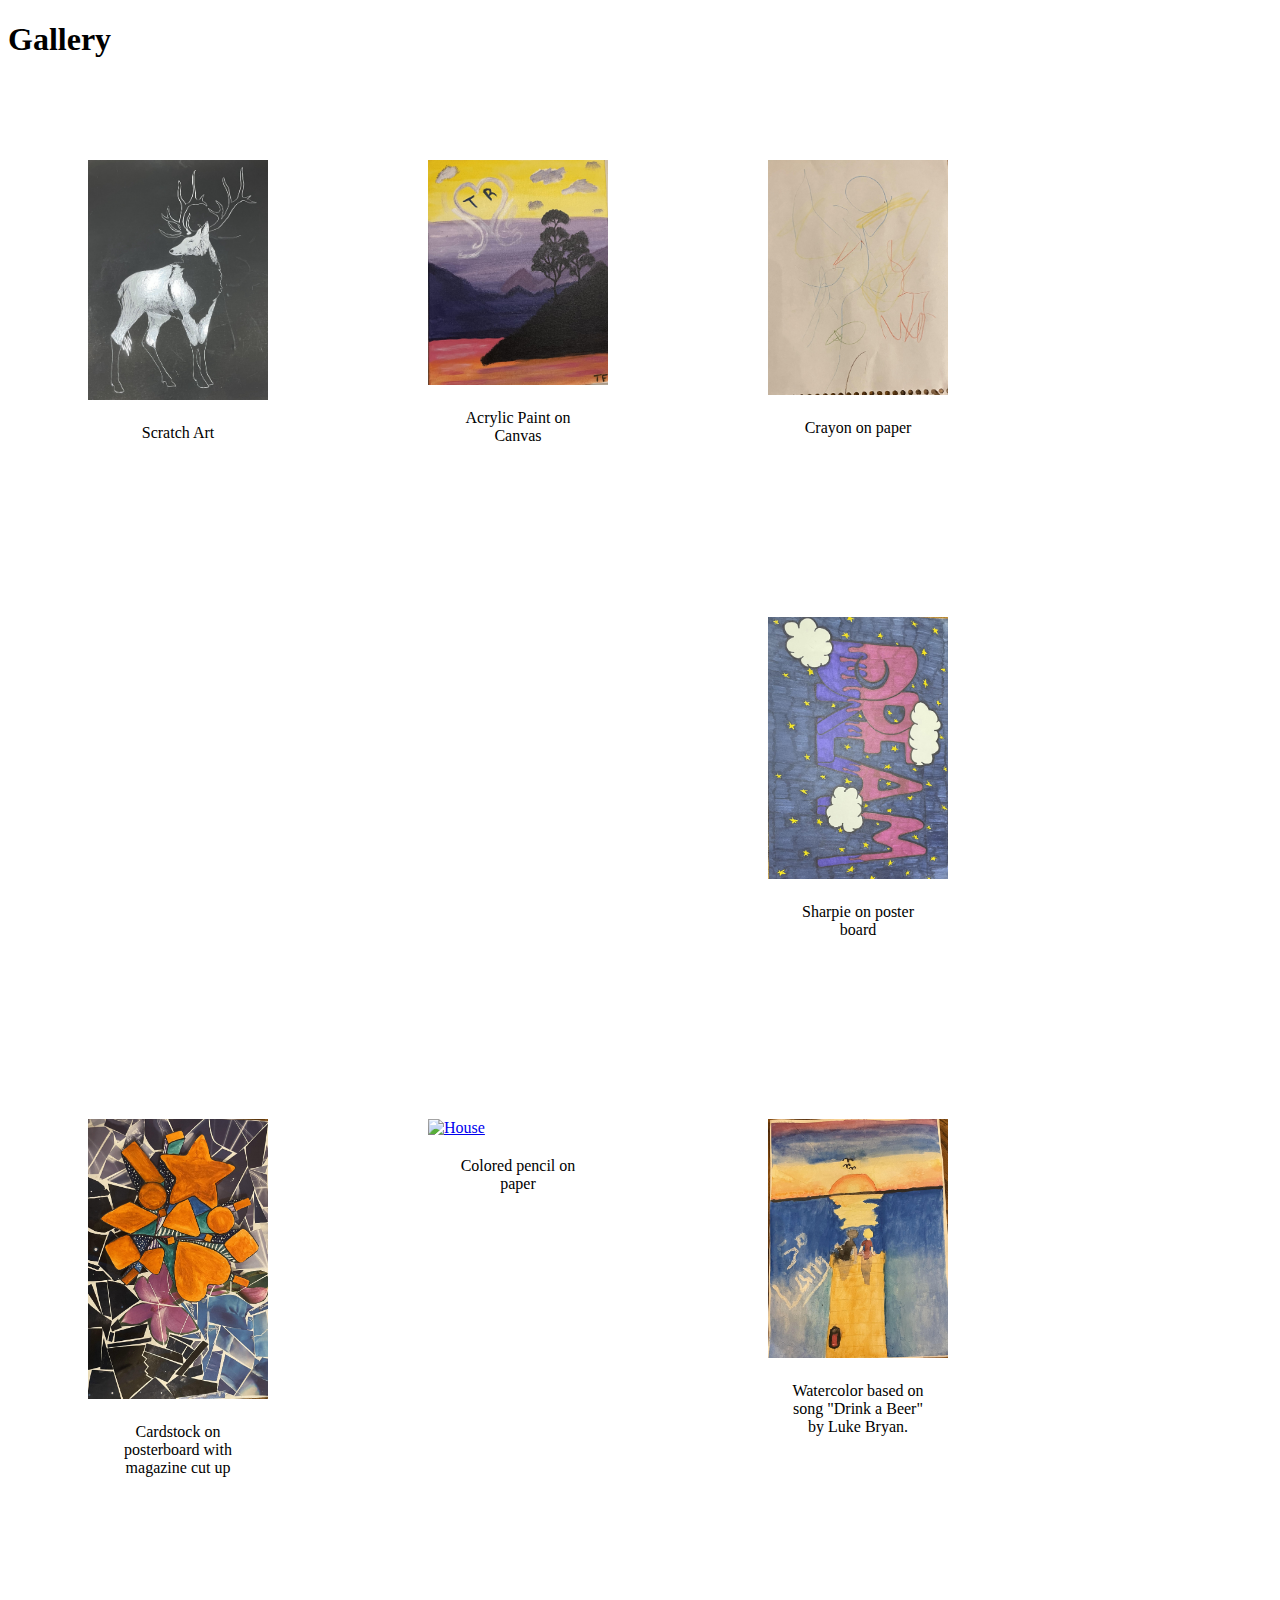
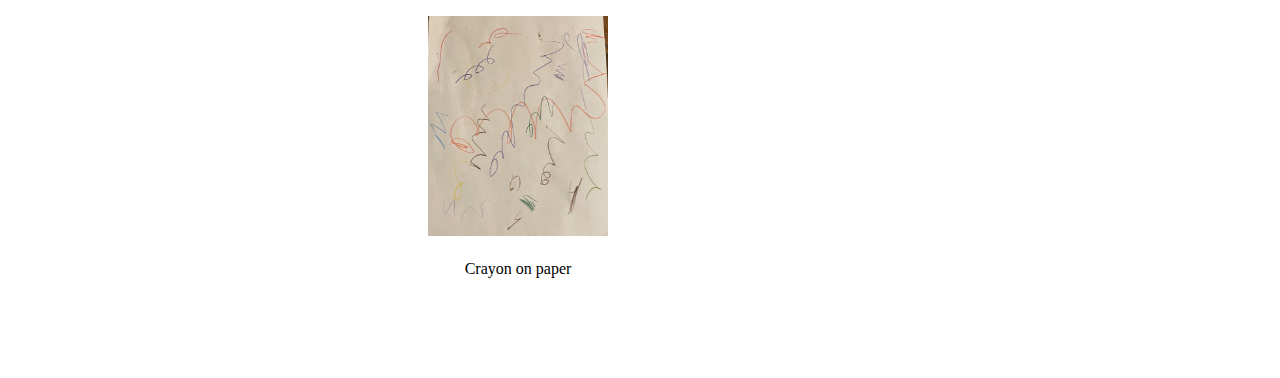
==== index.html.html @ a05f6ad2 "Add files via upload" ====
<!DOCTYPE html>
<html lang="en">
<head>
    <meta charset="UTF-8">
	<meta name="viewport" content="width=device-width, initial-scale=1.0">
    <title>Gallery</title>
    <link rel="stylesheet" href="css/css-style3.css" type="text/css">
	<header> 
		<h1>Gallery</h1>
	 </header>
    <main>
        <!-- Gallery section -->
	<section>
		<div class="gallery">
			<a href="images/deer-min.jpeg">
			<img src="images/deer-min.jpeg" alt="Deer" width="200" height="300">
				</a>
			<div class="desc">Scratch Art</div>
		</div>

		<div class="gallery">
			<a href="images/sunset-min.jpeg">
			<img src="images/sunset-min.jpeg" alt="Sunset" width="200" height="300">
				</a>
			<div class="desc"> Acrylic Paint on Canvas</div>
		</div>

		<div class="gallery">
			<a href="images/scribbles1-min.jpeg">
			<img src="images/scribbles1-min.jpeg" alt="Scribbles" width="200" height="300">
				</a>
			<div class="desc">Crayon on paper</div>
		</div>

		<div class="gallery">
			<a href="images/dream-min.jpeg">
			<img src="images/dream-min.jpeg" alt="Dream" width="200" height="300">
				</a>
			<div class="desc">Sharpie on poster board</div>
		</div>
	
		<div class="gallery">
			<a href="images/3D-min.jpeg">
			<img src="images/3D-min.jpeg" alt="3D" width="200" height="300">
				</a>
			<div class="desc">Cardstock on posterboard with magazine cut up</div>
		</div>
		
		<div class="gallery">
			<a href="images/house-min.jpeg">
			<img src="images/house-min.jpeg" alt="House" width="200" height="300">
				</a>
			<div class="desc">Colored pencil on paper</div>
		</div>
	
		<div class="gallery">
			<a href="images/pier-min.jpeg">
			<img src="images/pier-min.jpeg" alt="Pier" width="200" height="300">
				</a>
			<div class="desc">Watercolor based on song "Drink a Beer" by Luke Bryan.</div>
		</div>
	
		<div class="gallery">
			<a href="images/scribbles2-min.jpeg">
			<img src="images/scribbles2-min.jpeg" alt="Scribbles" width="200" height="300">
				</a>
			<div class="desc">Crayon on paper</div>
		</div>
		</section>
	</main>
</body>
</html>
---- css/css-style3.css ----
/* Gallery styles */

div.gallery {
			margin: 80px;
			float: left;
			width: 180px;
}

		div.gallery:hover {
}

		div.gallery img {
			width: 100%;
			height: auto;
}

		div.desc {
			padding: 20px;
			padding: 20px;
			text-align: center;

/* Heading styles */

h1{
    color: blue;
	position: relative;
	top: 30px;
}

/* Body styles */
body {
    font-family: 'Arial Rounded MT Bold', 'Lucida Calligraphy', serif;
    font-size: 50px;
    color: black;
    text-align: center;
    background-size: cover;
	position: relative;
	top: 30px;
}

/* Navigation link styles */
nav ul li a {
    font-size: 50px;
    color: black;
    margin: 500px;
    padding: 300px;
    border-width: 100px;
    text-decoration: none;
	position: relative;
	top: 50px;
}

/* Navigation link hover styles */
nav ul li a:hover {
    color: purple;
}

img {
  max-width: 50%;
  height: auto;
}

responsive {
  padding: 0 6px;
  float: left;
  width: 24.99999%;
}

#grad {
	background: linear-gradient(to bottom right, rgb(13, 11, 136) 9.4%, rgb(86, 255, 248) 78.4%);
}
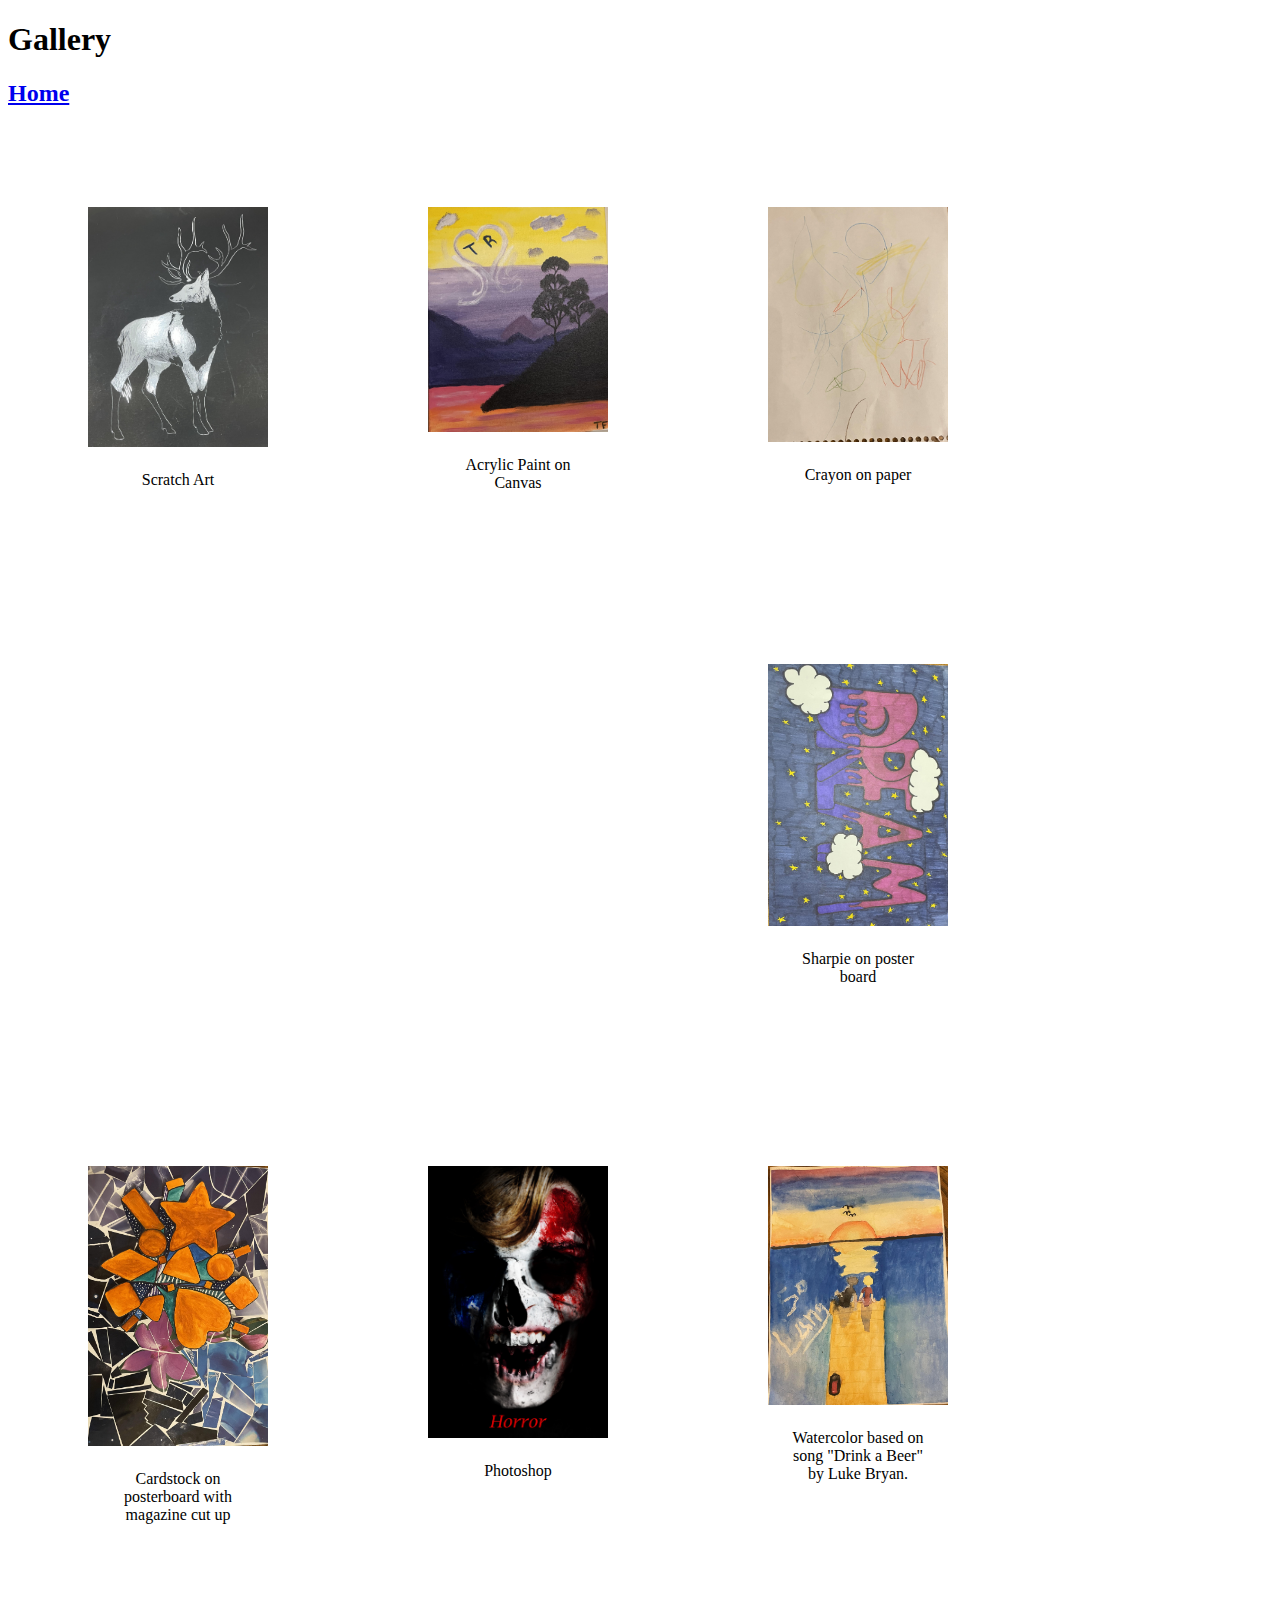
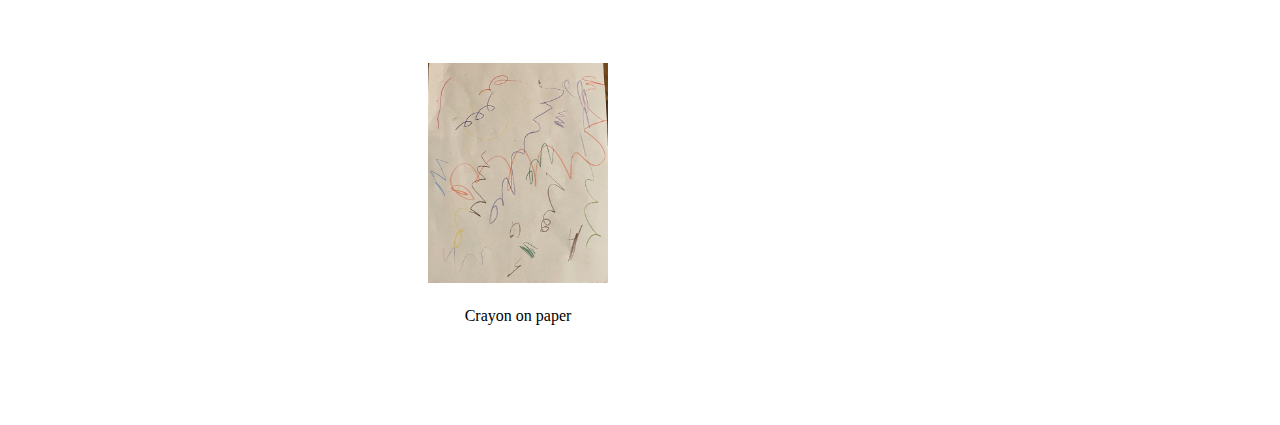
==== commit 3fc669c1: "Add files via upload" ====
--- a/index.html.html
+++ b/index.html.html
@@ -4,68 +4,73 @@
     <meta charset="UTF-8">
 	<meta name="viewport" content="width=device-width, initial-scale=1.0">
     <title>Gallery</title>
-    <link rel="stylesheet" href="css/css-style3.css" type="text/css">
-	<header> 
+    <link rel="stylesheet" href="css/style3css.css" type="text/css"/>
+	<link href="path/to/lightbox.css" rel="stylesheet"/>
+</head>
+<body>
+ <!-- The header includes the site navigation and About -->
+	<header>
 		<h1>Gallery</h1>
 	 </header>
     <main>
         <!-- Gallery section -->
 	<section>
+	<h2><a href="index.html">Home</a></h2>
+	
 		<div class="gallery">
-			<a href="images/deer-min.jpeg">
-			<img src="images/deer-min.jpeg" alt="Deer" width="200" height="300">
-				</a>
-			<div class="desc">Scratch Art</div>
-		</div>
+                <a href="images/deer-min.jpeg" data-lightbox="deer-min"></a>
+                    <img src="images/deer-min.jpeg" alt="Deer" width="200" height="300">
+                <div class="desc">Scratch Art</div>
+            </div>
 
 		<div class="gallery">
-			<a href="images/sunset-min.jpeg">
-			<img src="images/sunset-min.jpeg" alt="Sunset" width="200" height="300">
-				</a>
-			<div class="desc"> Acrylic Paint on Canvas</div>
-		</div>
+                <a href="images/sunset-min.jpeg" data-lightbox="sunset-min">
+                    <img src="images/sunset-min.jpeg" alt="Sunset" width="200" height="300">
+                </a>
+                <div class="desc">Acrylic Paint on Canvas</div>
+            </div>
 
 		<div class="gallery">
-			<a href="images/scribbles1-min.jpeg">
-			<img src="images/scribbles1-min.jpeg" alt="Scribbles" width="200" height="300">
-				</a>
-			<div class="desc">Crayon on paper</div>
-		</div>
+                <a href="images/scribbles1-min.jpeg" data-lightbox="scribbles1-min">
+                    <img src="images/scribbles1-min.jpeg" alt="Scribbles" width="200" height="300">
+                </a>
+                <div class="desc">Crayon on paper</div>
+            </div>
 
 		<div class="gallery">
-			<a href="images/dream-min.jpeg">
-			<img src="images/dream-min.jpeg" alt="Dream" width="200" height="300">
+                <a href="images/dream-min.jpeg" data-lightbox="dream-min">
+                    <img src="images/dream-min.jpeg" alt="Dream" width="200" height="300">
+                </a>
+                <div class="desc">Sharpie on poster board</div>
+			</div>
+			
+		<div class="gallery">
+				<a href="images/3D-min.jpeg" data-lightbox="dream-min">
+					<img src="images/3D-min.jpeg" alt="3D" width="200" height="300">
 				</a>
-			<div class="desc">Sharpie on poster board</div>
-		</div>
-	
+				<div class="desc">Cardstock on posterboard with magazine cut up</div>
+			</div>
 		<div class="gallery">
-			<a href="images/3D-min.jpeg">
-			<img src="images/3D-min.jpeg" alt="3D" width="200" height="300">
+				<a href="images/mouthful-1-min.jpg" data-lightbox="dream-min">
+					<img src="images/mouthful-1-min.jpg" alt="Horror" width="200" height="300">
 				</a>
-			<div class="desc">Cardstock on posterboard with magazine cut up</div>
-		</div>
-		
+				<div class="desc">Photoshop</div>
+			</div>
+			
 		<div class="gallery">
-			<a href="images/house-min.jpeg">
-			<img src="images/house-min.jpeg" alt="House" width="200" height="300">
+				<a href="images/pier-min.jpeg" data-lightbox="dream-min">
+					<img src="images/pier-min.jpeg" alt="Pier" width="200" height="300">
 				</a>
-			<div class="desc">Colored pencil on paper</div>
-		</div>
-	
+				<div class="desc">Watercolor based on song "Drink a Beer" by Luke Bryan.</div>
+			</div>
+			
 		<div class="gallery">
-			<a href="images/pier-min.jpeg">
-			<img src="images/pier-min.jpeg" alt="Pier" width="200" height="300">
+				<a href="images/scribbles2-min.jpeg" data-lightbox="dream-min">
+					<img src="images/scribbles2-min.jpeg" alt="Scribbles" width="200" height="300">
 				</a>
-			<div class="desc">Watercolor based on song "Drink a Beer" by Luke Bryan.</div>
-		</div>
-	
-		<div class="gallery">
-			<a href="images/scribbles2-min.jpeg">
-			<img src="images/scribbles2-min.jpeg" alt="Scribbles" width="200" height="300">
-				</a>
-			<div class="desc">Crayon on paper</div>
-		</div>
+				<div class="desc">Crayon on paper</div>
+			</div>
+			
 		</section>
 	</main>
 </body>
--- a/css/style3css.css
+++ b/css/style3css.css
@@ -0,0 +1,86 @@
+/* Gallery styles */
+
+div.gallery {
+			margin: 80px;
+			float: left;
+			width: 180px;
+}
+
+		div.gallery:hover {
+}
+
+		div.gallery img {
+			width: 100%;
+			height: auto;
+}
+
+		div.desc {
+			padding: 20px;
+			padding: 20px;
+			text-align: center;
+
+/* Heading styles */
+h1 {
+    background-image: linear-gradient(-180deg, #ff0000, #ff2b00, #ff5500, #ff8000, #ffaa00, #ffd500, #ffff00, #d4ff00, #aaff00, #80ff00, #55ff00, #2bff00, #00ff00, #00ff2b, #00ff55, #00ff80, #00ffaa, #00ffd5, #00ffff, #00d4ff, #00aaff, #007fff, #0055ff, #002bff, #0000ff, #2a00ff, #5500ff, #7f00ff, #aa00ff, #d400ff, #ff00ff);
+    -webkit-background-clip: text;
+    -webkit-text-fill-color: transparent;
+}
+
+h2, h3, h4 {
+    color: black;
+    position: relative;
+    top: 30px;
+}
+
+/* Paragraph styles */
+p {
+    font-family: 'Lucida Bright', 'Palatino Linotype', sans-serif;
+    font-size: 20px;
+    text-align: center;
+}
+
+/* Body styles */
+body {
+	background-color: #ff00ff;
+    background-repeat: no-repeat;
+    background-attachment: fixed;
+    background-size: cover;
+    font-family: 'Arial Rounded MT Bold', 'Lucida Calligraphy', serif;
+    font-size: 50px;
+    color: black;
+    text-align: center;
+	position: relative;
+	top: 30px;
+}
+
+/* Navigation link styles */
+nav ul li a {
+    font-size: 50px;
+    color: black;
+    margin: 500px;
+    padding: 300px;
+    border-width: 100px;
+    text-decoration: none;
+	position: relative;
+	top: 50px;
+}
+
+/* Navigation link hover styles */
+nav ul li a:hover {
+    color: blue;
+}
+
+img {
+  max-width: 50%;
+  height: auto;
+}
+
+responsive {
+  padding: 0 6px;
+  float: left;
+  width: 24.99999%;
+}
+
+grad {
+	background: linear-gradient(to bottom right, rgb(13, 11, 136) 9.4%, rgb(86, 255, 248) 78.4%);
+}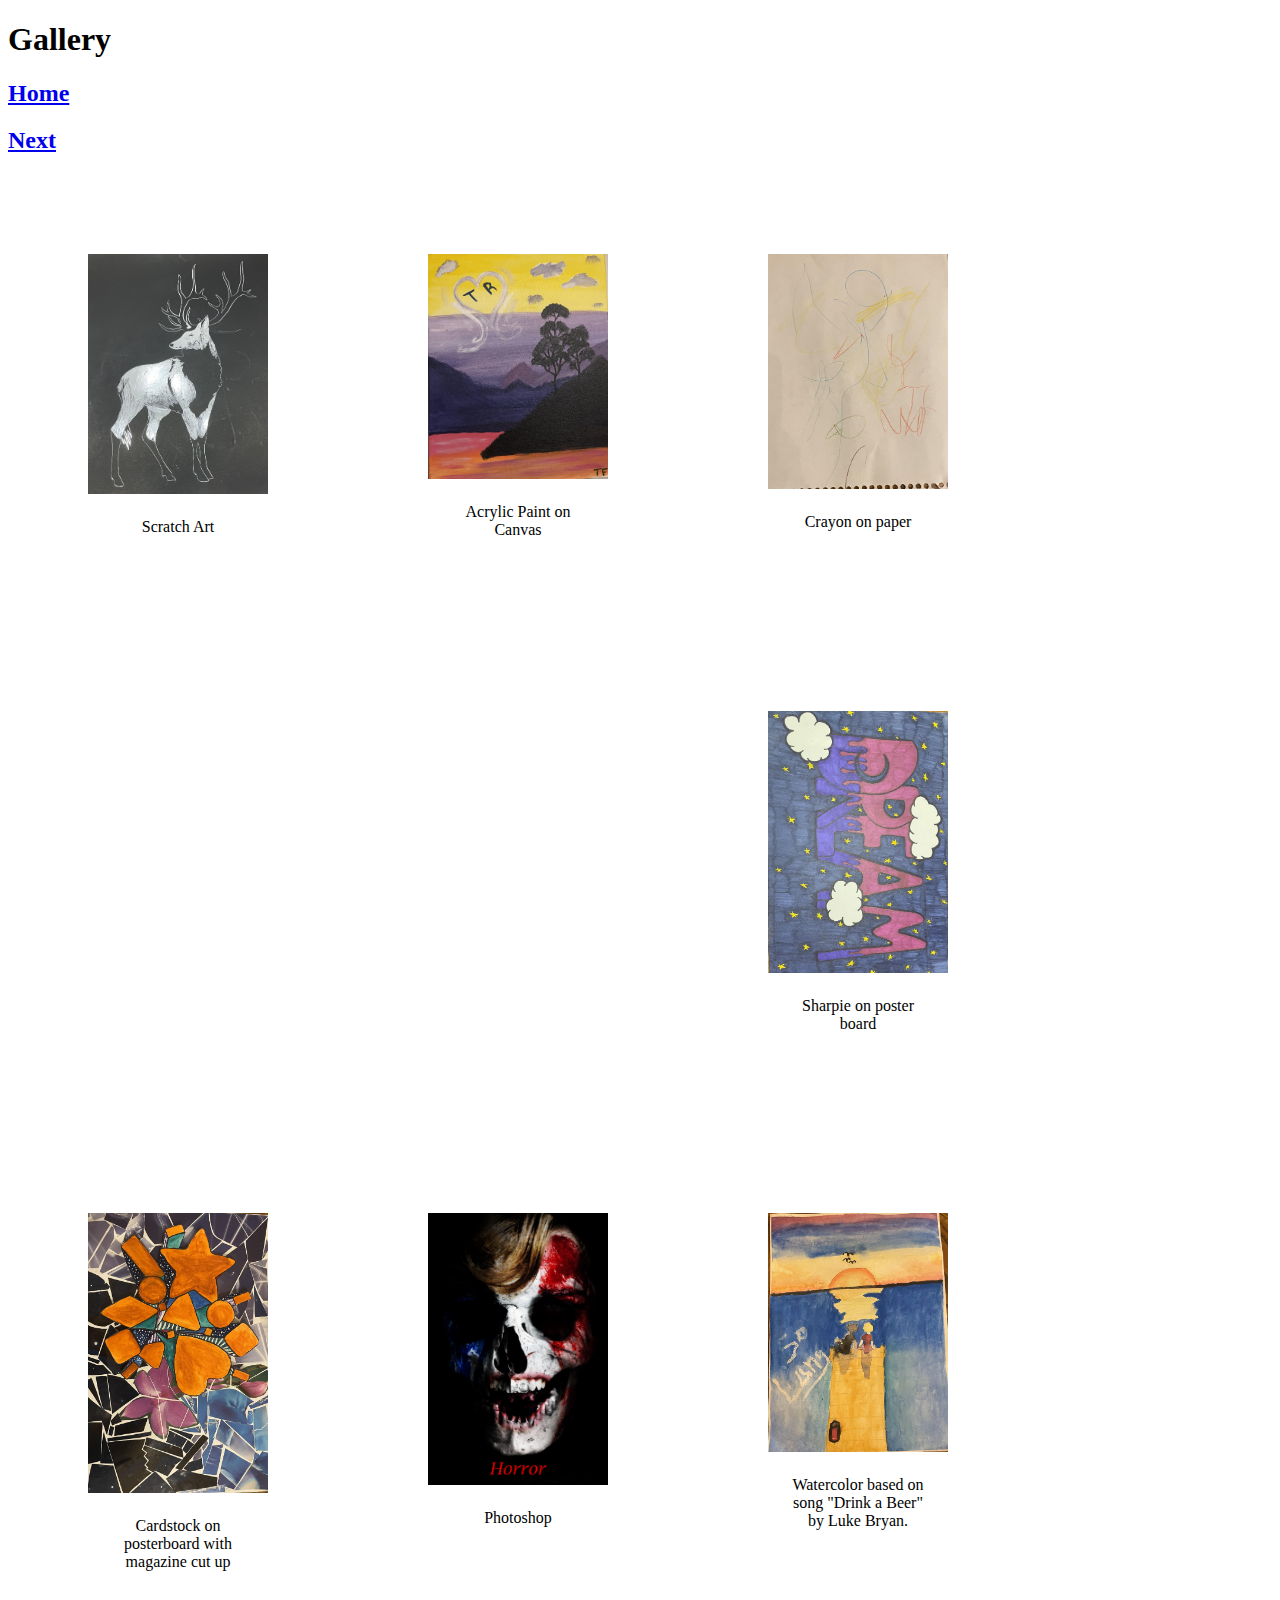
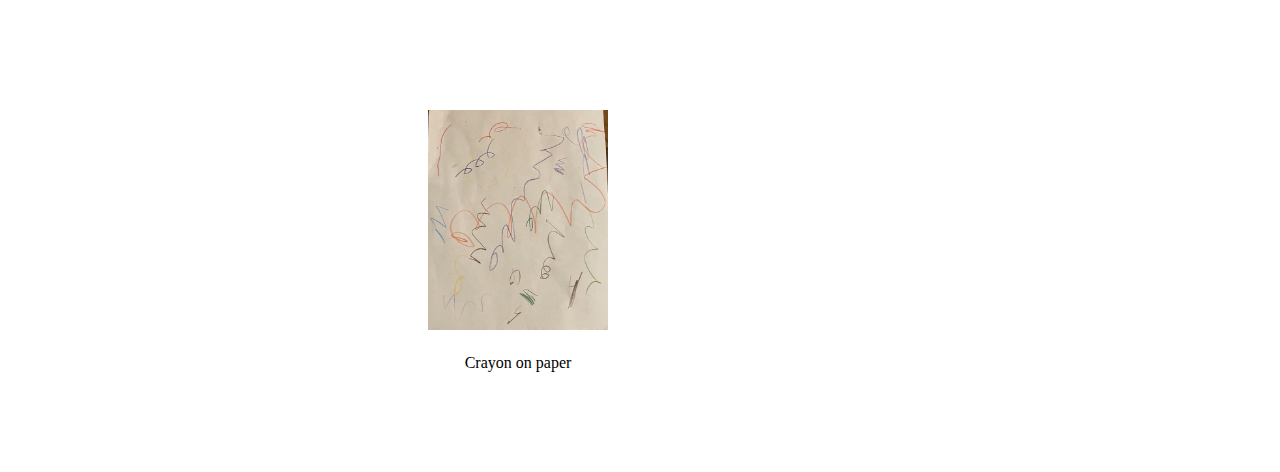
==== commit 88c52cf9: "Add files via upload" ====
--- a/index.html.html
+++ b/index.html.html
@@ -11,11 +11,12 @@
  <!-- The header includes the site navigation and About -->
 	<header>
 		<h1>Gallery</h1>
+		<h2><a href="index.html">Home</a></h2>
+		<h2><a href="page3.html">Next</a></h2>
 	 </header>
     <main>
         <!-- Gallery section -->
 	<section>
-	<h2><a href="index.html">Home</a></h2>
 	
 		<div class="gallery">
                 <a href="images/deer-min.jpeg" data-lightbox="deer-min"></a>
--- a/css/style3css.css
+++ b/css/style3css.css
@@ -20,13 +20,7 @@
 			text-align: center;
 
 /* Heading styles */
-h1 {
-    background-image: linear-gradient(-180deg, #ff0000, #ff2b00, #ff5500, #ff8000, #ffaa00, #ffd500, #ffff00, #d4ff00, #aaff00, #80ff00, #55ff00, #2bff00, #00ff00, #00ff2b, #00ff55, #00ff80, #00ffaa, #00ffd5, #00ffff, #00d4ff, #00aaff, #007fff, #0055ff, #002bff, #0000ff, #2a00ff, #5500ff, #7f00ff, #aa00ff, #d400ff, #ff00ff);
-    -webkit-background-clip: text;
-    -webkit-text-fill-color: transparent;
-}
-
-h2, h3, h4 {
+h1, h2 {
     color: black;
     position: relative;
     top: 30px;
@@ -41,7 +35,7 @@
 
 /* Body styles */
 body {
-	background-color: #ff00ff;
+	background-color: purple;
     background-repeat: no-repeat;
     background-attachment: fixed;
     background-size: cover;
@@ -76,11 +70,7 @@
 }
 
 responsive {
-  padding: 0 6px;
+  padding: 6px;
   float: left;
-  width: 24.99999%;
-}
-
-grad {
-	background: linear-gradient(to bottom right, rgb(13, 11, 136) 9.4%, rgb(86, 255, 248) 78.4%);
+  width: 25%;
 }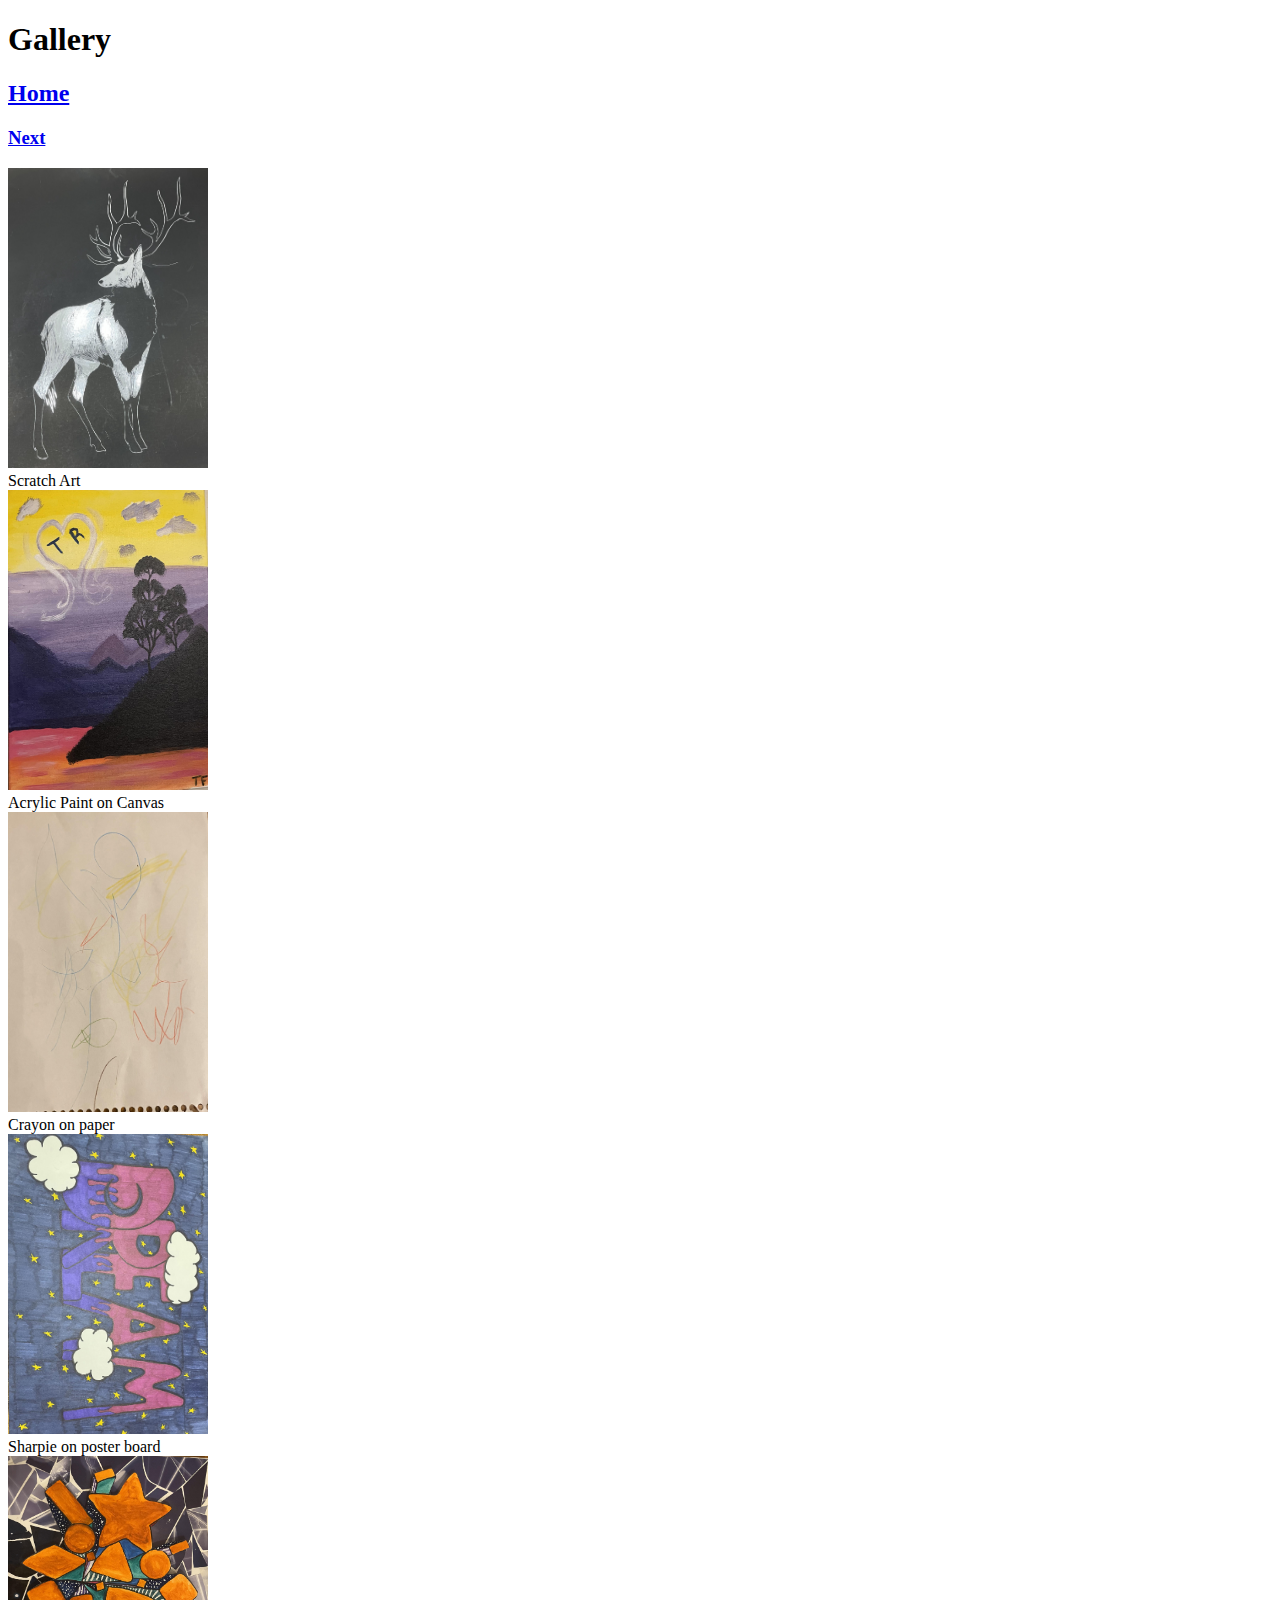
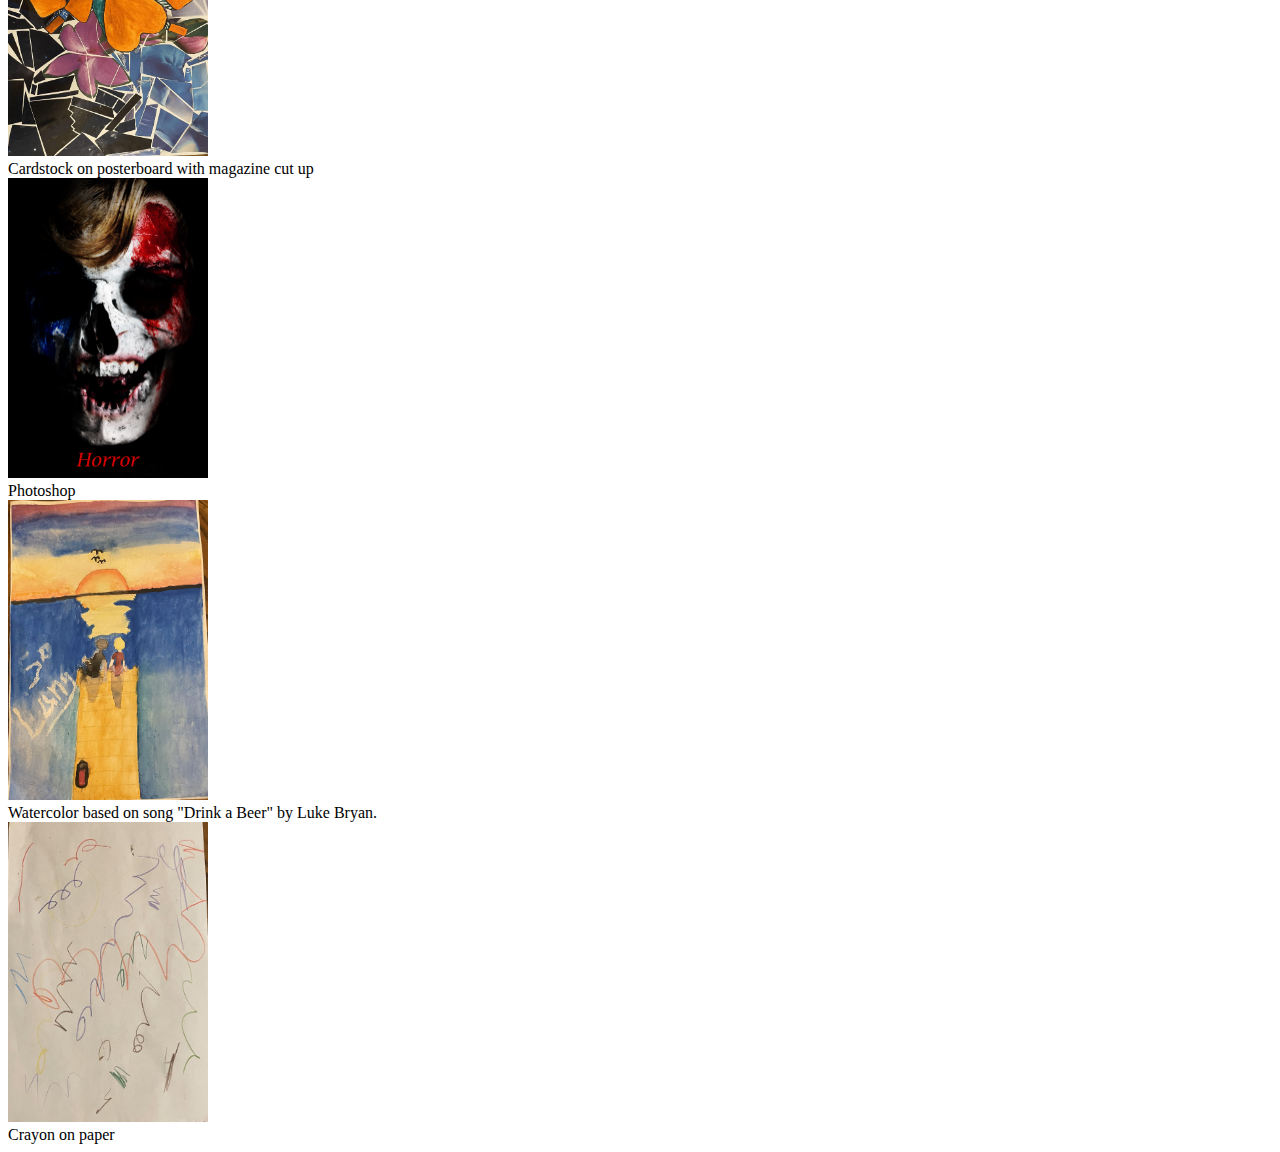
==== commit 9b4f8f9a: "Update index.html.html" ====
--- a/index.html.html
+++ b/index.html.html
@@ -12,7 +12,7 @@
 	<header>
 		<h1>Gallery</h1>
 		<h2><a href="index.html">Home</a></h2>
-		<h2><a href="page3.html">Next</a></h2>
+		<h3><a href="page3.html">Next</a></h3>
 	 </header>
     <main>
         <!-- Gallery section -->
@@ -75,4 +75,4 @@
 		</section>
 	</main>
 </body>
-</html>+</html>
